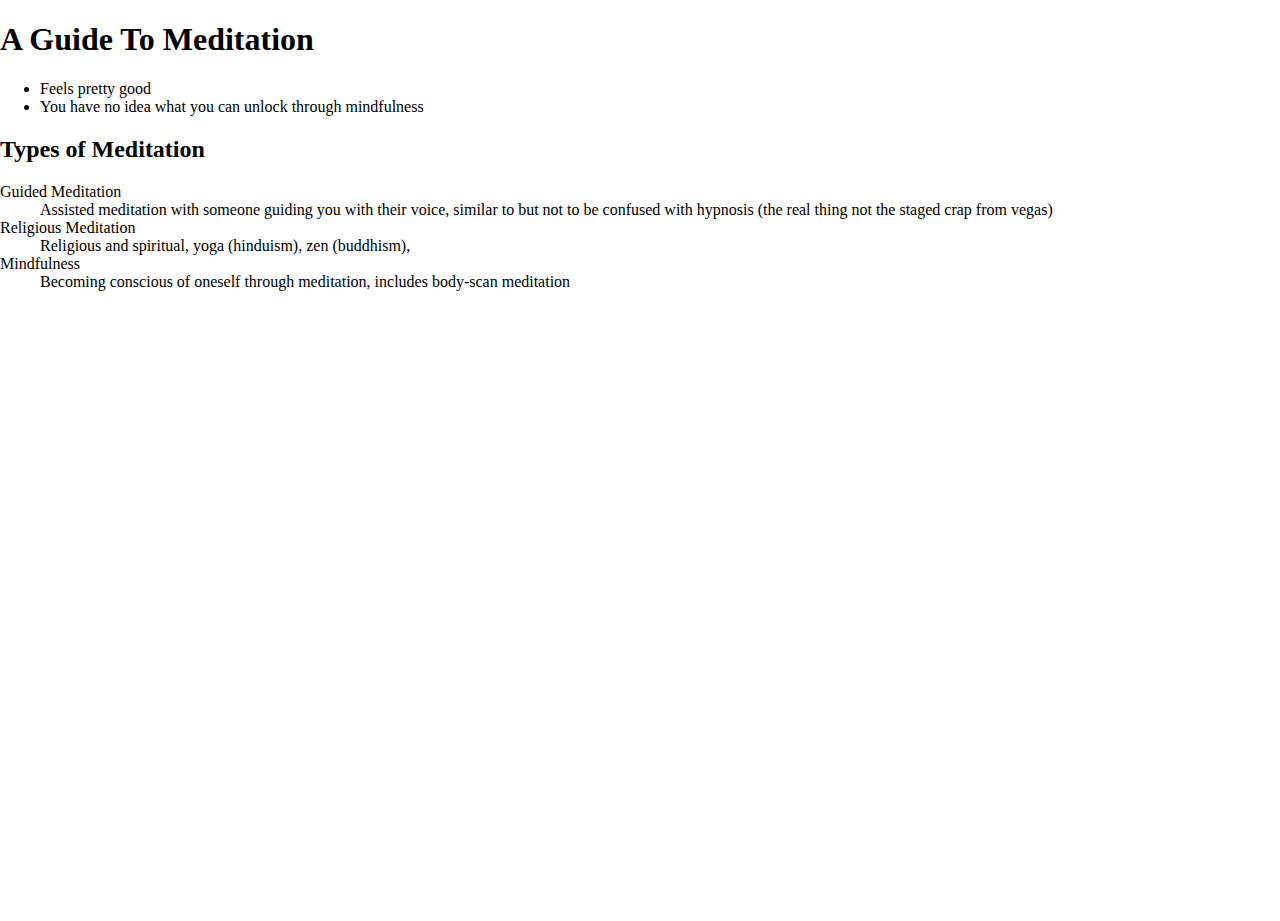
==== index.html @ 6846dcb2 "Initial Commit" ====
<!doctype html>
<html>
  <head>
    <meta charset="utf-8">
    <link rel="stylesheet" type="text/css" href="style.css">
    <title>A Guide To Meditation</title>
  </head>
  <body>
    <header>
      <nav></nav>
    </header>
    <section>
      <h1>A Guide To Meditation</h1>
      <section id="med_why">
        <ul>
          <li>Feels pretty good</li>
          <li>You have no idea what you can unlock through mindfulness</li>
        </ul>
      </section>
      <section id="med_types">
        <h2>Types of Meditation</h2>
        <dl>
          <dt>Guided Meditation</dt>
          <dd>Assisted meditation with someone guiding you with their voice, similar to but not to be confused with hypnosis (the real thing not the staged crap from vegas)</dd>
          <dt>Religious Meditation</dt>
          <dd>Religious and spiritual, yoga (hinduism), zen (buddhism),</dd>
          <dt>Mindfulness</dt>
          <dd>Becoming conscious of oneself through meditation, includes body-scan meditation</dd>
        </dl>
      </section>
      <!--
          <sections and divs everywhere (maybe)>
            Steps to the most simple type of meditation:
            Crossed legs, sitting on a cushion/block/similar (because otherwise it's rather uncomfortable having your butt below your ankles
            Eyes and face relaxed, eyes partially opened with almost a smile on
            Lifting through the crown of your head, spine neutral
            Hands in lap, forming an 'arch', wow this one is hard to put into words...
            Breathing, breathing, breathing, breating, all about breathing
            Deep slow breaths, through the nose, filling your lower belly and working up to inflate yourself with each breath, reversing it when breathing otu
            No rushing the breath, pause slightly at each breath in and out
            Breathe naturally (similar to this) after a few moments
            Hardest part: do not think about anything
            Nothing
            Seriously
            You are a rock, a foundation, any thoughts you may have are just drifting by on the breeze
            Do not chase them, let the thoughts pass on the wind, focus on the breath if need be, completely still
            You underestimate how hard this is
          </sections and divs everywhere (maybe)>
          -->
      <section id="med_resources">
      </section>
    </section>
    <footer>
    </footer>
  </body>
</html>
---- style.css ----
/* Holy cow it's nothing until we have better content to get a feel for the layout */
html, body {
    margin:0;
    padding:0;
    width:100%;
    height:100%;
}
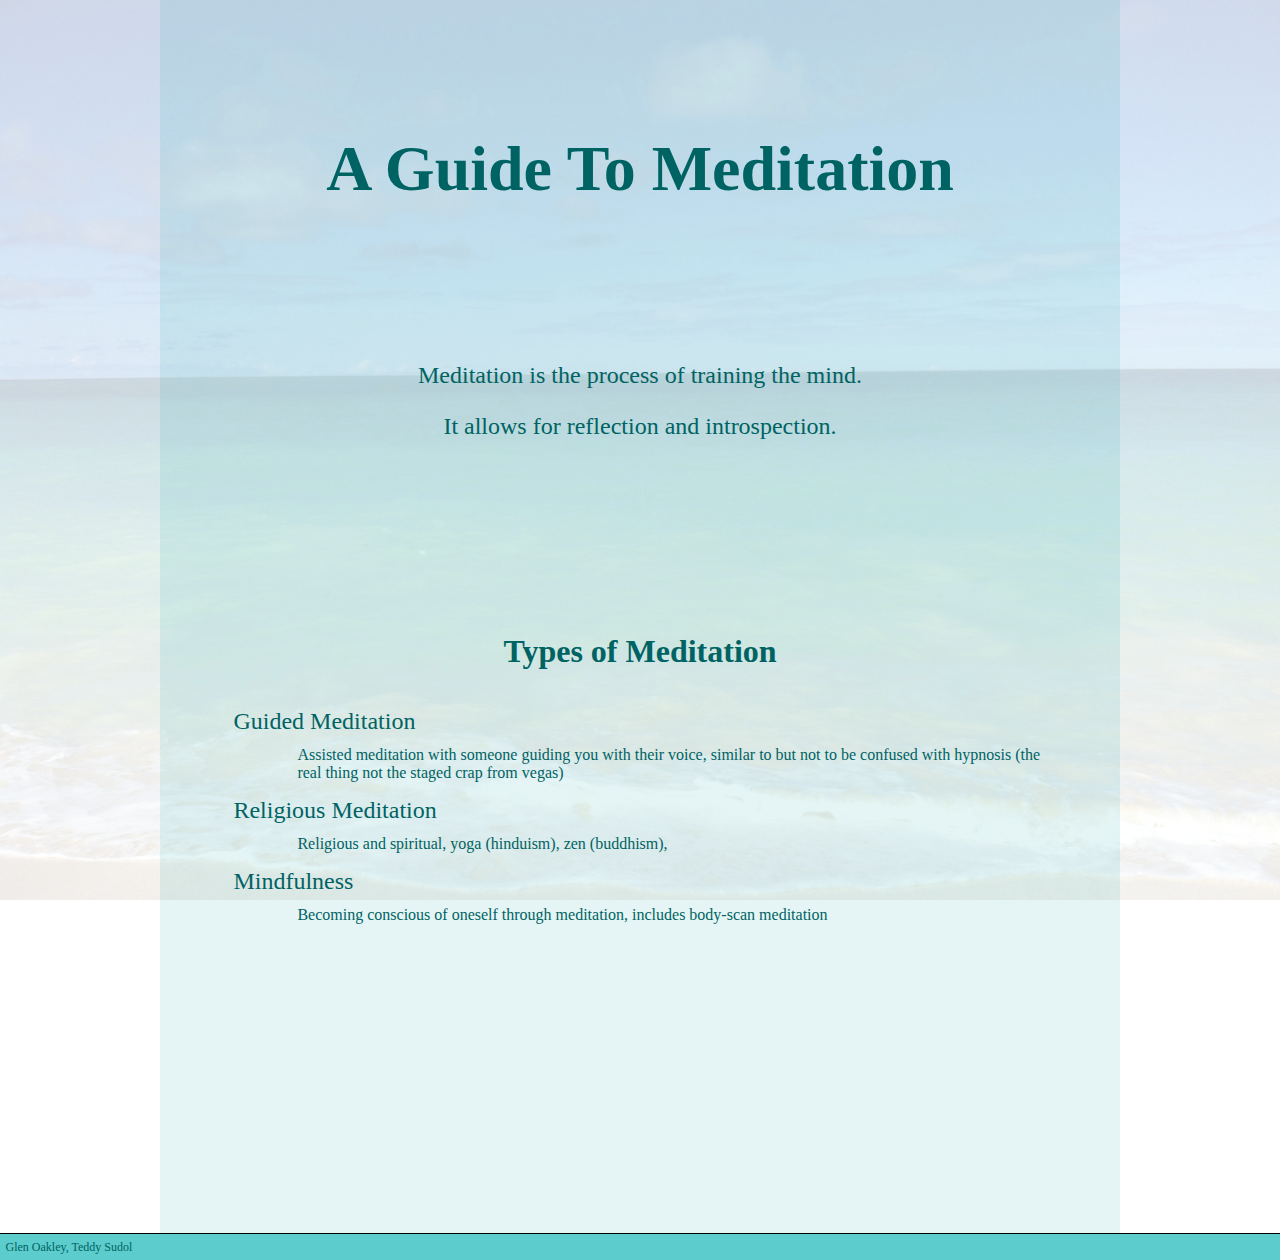
==== commit 8e5f8eff: "Added a colour scheme styling (Hue 210)" ====
--- a/index.html
+++ b/index.html
@@ -6,16 +6,11 @@
     <title>A Guide To Meditation</title>
   </head>
   <body>
-    <header>
-      <nav></nav>
-    </header>
     <section>
       <h1>A Guide To Meditation</h1>
       <section id="med_why">
-        <ul>
-          <li>Feels pretty good</li>
-          <li>You have no idea what you can unlock through mindfulness</li>
-        </ul>
+        <p>Meditation is the process of training the mind.</p>
+        <p>It allows for reflection and introspection.</p>
       </section>
       <section id="med_types">
         <h2>Types of Meditation</h2>
@@ -51,6 +46,7 @@
       </section>
     </section>
     <footer>
+      <p>Glen Oakley, Teddy Sudol</p>
     </footer>
   </body>
 </html>
--- a/style.css
+++ b/style.css
@@ -1,7 +1,80 @@
-/* Holy cow it's nothing until we have better content to get a feel for the layout */
+/* COLOR SCHEME:
+ * #009999
+ * #33CCCC
+ * #5CCCCC
+ * #006363
+ */
+
 html, body {
     margin:0;
     padding:0;
     width:100%;
-    height:100%;
+    color:#006363;
 }
+body {
+    background-image:url(ocean.jpg);
+    background-size:100%;
+    background-attachment:fixed;
+}
+
+body > header {
+    width:100%;
+}
+
+body > section {
+    padding:10ex 0;
+    margin:0 auto;
+    max-width:60em;
+    text-align:center;
+    background-color:rgba(0,153,153,0.1); /* #009999 */
+}
+
+body > section > section {
+    padding:10ex;
+}
+
+h1 {
+    margin:0;
+    padding:2ex;
+    font-size:400%;
+}
+
+h2 {
+    margin:0;
+    padding:1.5ex;
+    font-size:200%;
+}
+
+p {
+    font-size:150%;
+}
+p:hover, dt:hover, dd:hover {
+    color:#000;
+}
+
+ul {
+    list-style-type:none;
+}
+dl > dt {
+    text-align:left;
+    font-size:150%;
+    margin-bottom:1ex;
+}
+dl > dd {
+    text-align:left;
+    margin-left:4em;
+    margin-bottom:2ex;
+}
+
+body > footer {
+    width:100%;
+    padding:0;
+    font-size:50%;
+    text-align:left;
+    border-top:1px solid black;
+    background-color:#5CCCCC;
+}
+body > footer p {
+    margin:0;
+    padding:1ex;
+}
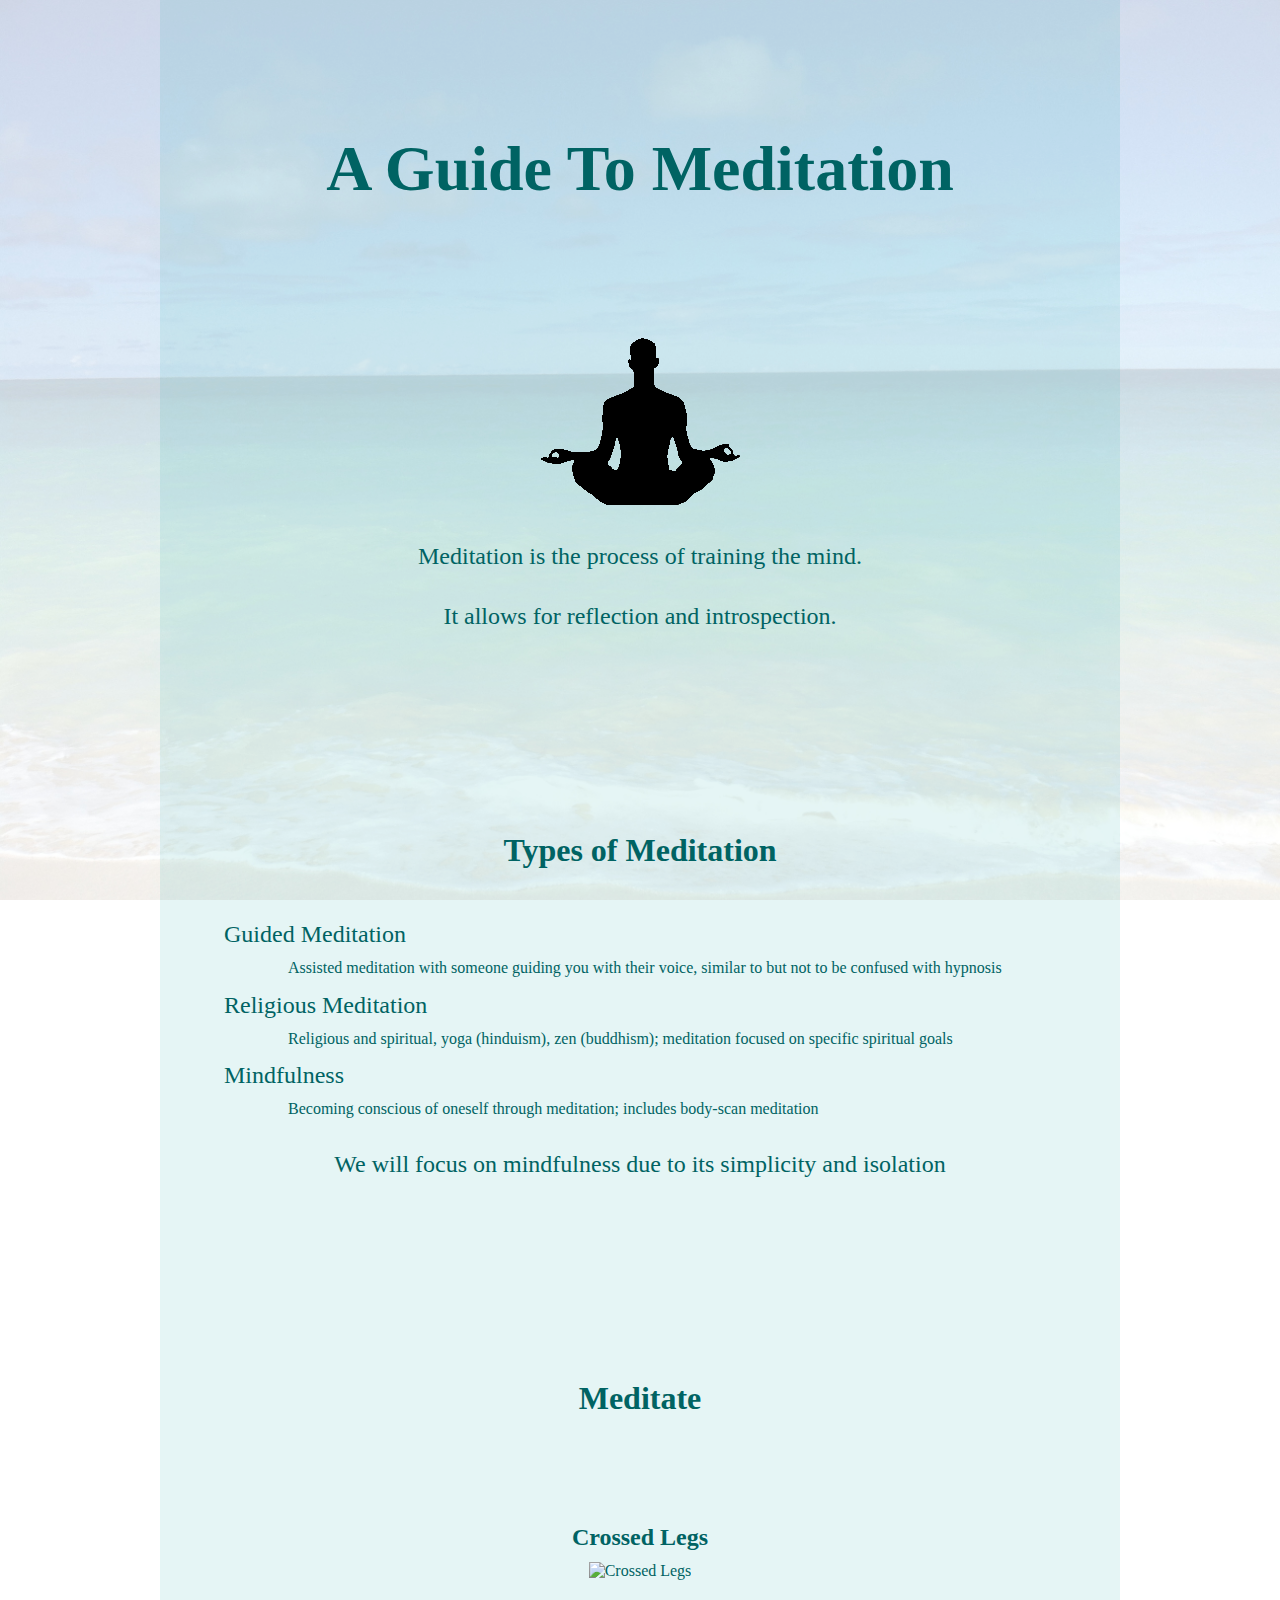
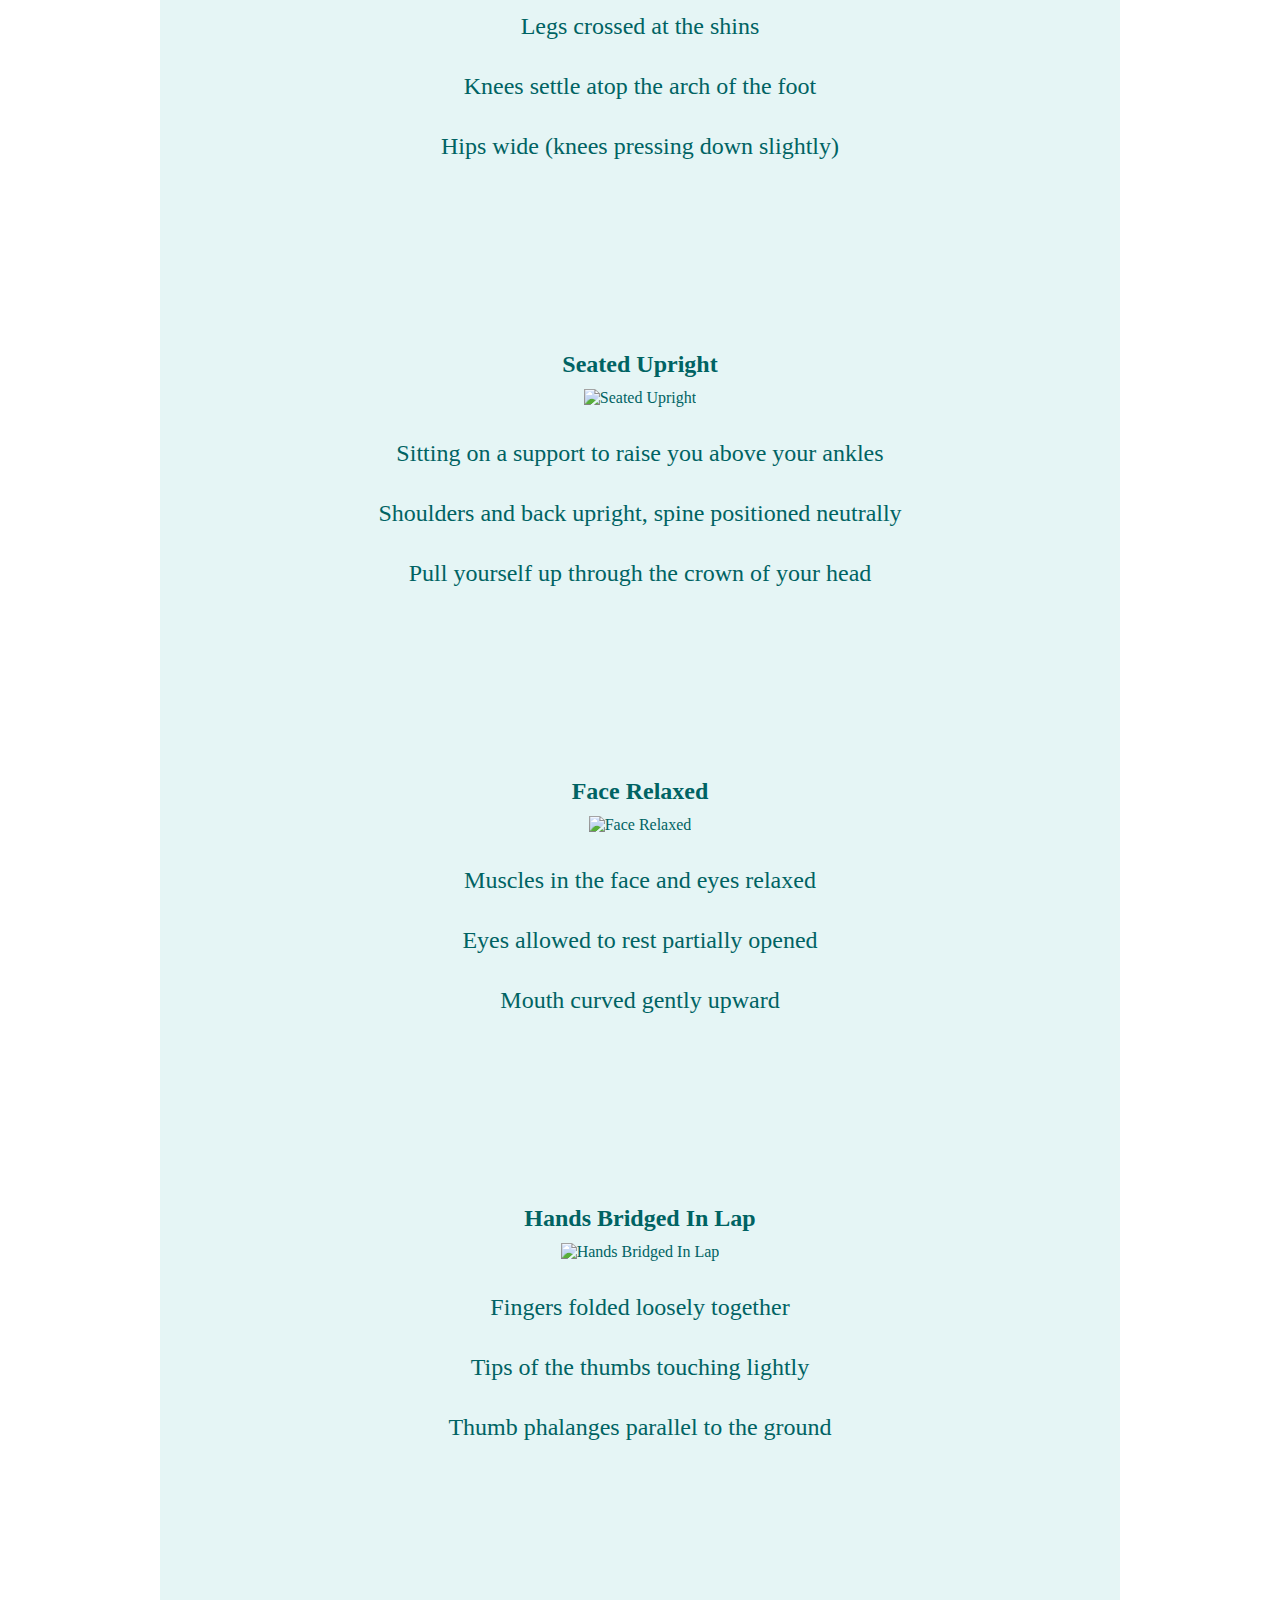
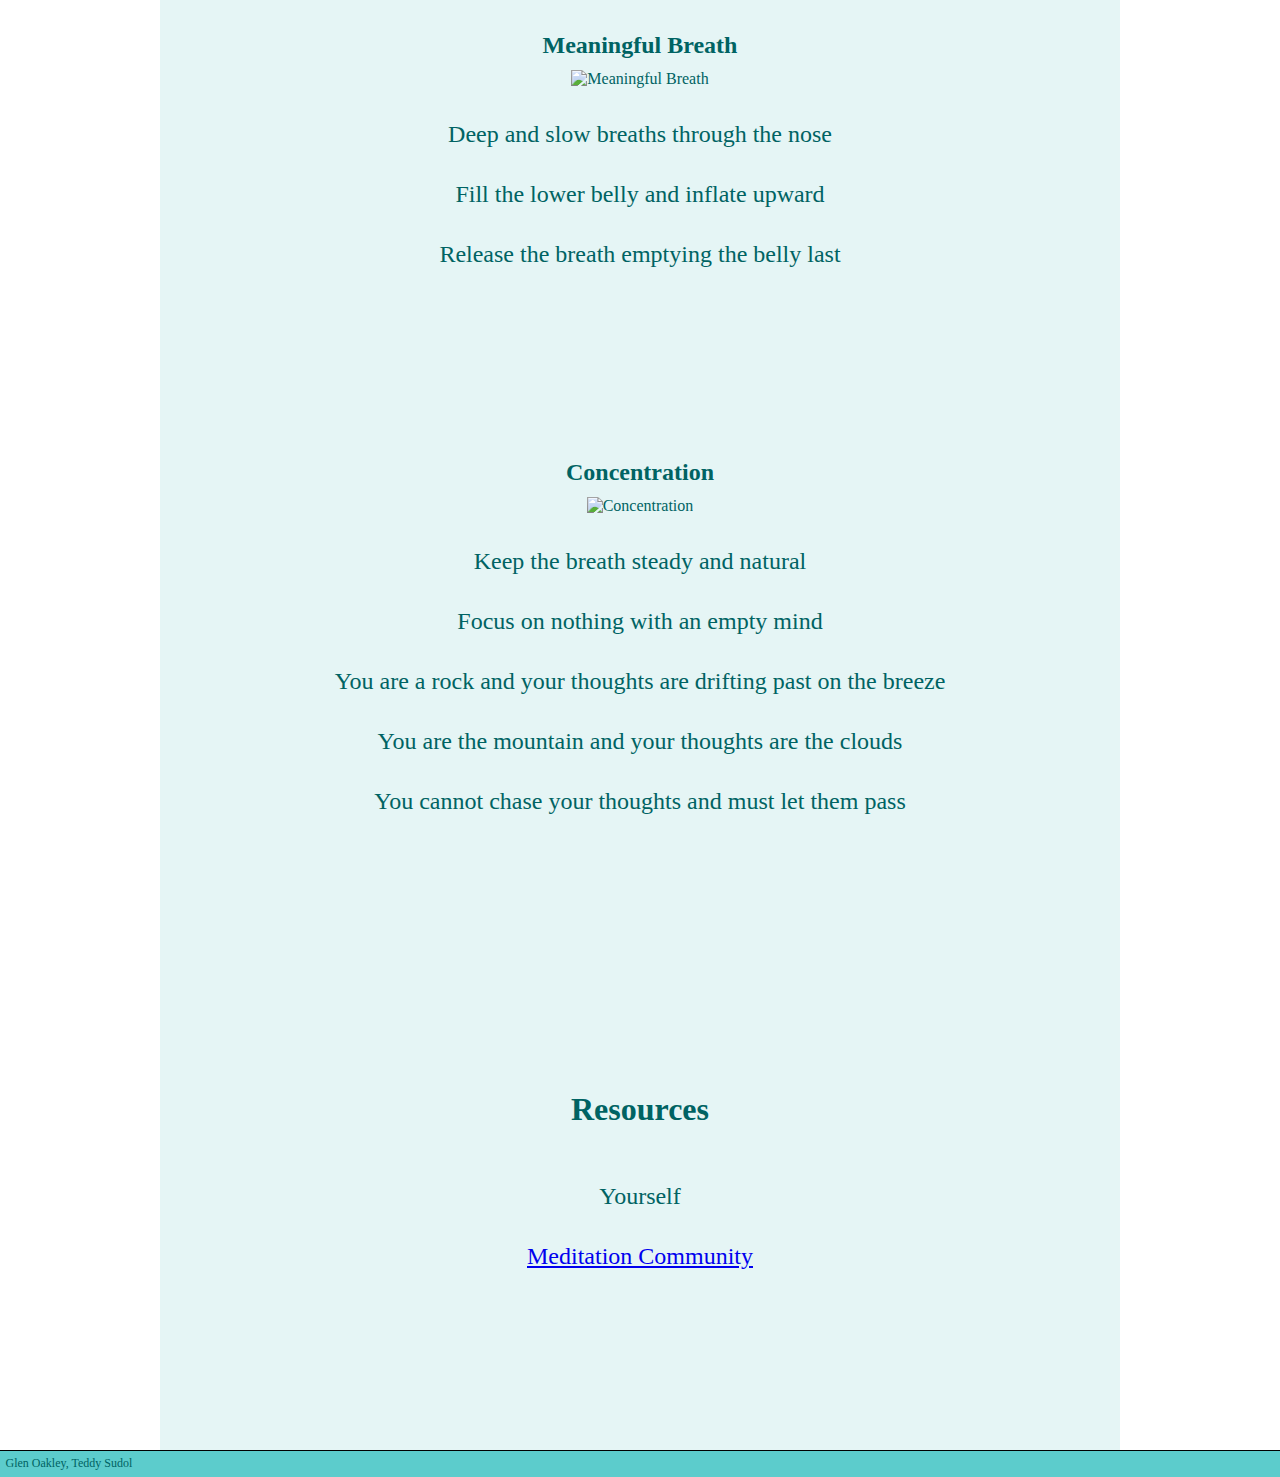
==== commit 3b308a38: "Added content" ====
--- a/index.html
+++ b/index.html
@@ -9,6 +9,7 @@
     <section>
       <h1>A Guide To Meditation</h1>
       <section id="med_why">
+        <img alt="Meditating Silhouette" src="assets/images/meditation_man.png" />
         <p>Meditation is the process of training the mind.</p>
         <p>It allows for reflection and introspection.</p>
       </section>
@@ -16,33 +17,65 @@
         <h2>Types of Meditation</h2>
         <dl>
           <dt>Guided Meditation</dt>
-          <dd>Assisted meditation with someone guiding you with their voice, similar to but not to be confused with hypnosis (the real thing not the staged crap from vegas)</dd>
+          <dd>Assisted meditation with someone guiding you with their voice, similar to but not to be confused with hypnosis</dd>
           <dt>Religious Meditation</dt>
-          <dd>Religious and spiritual, yoga (hinduism), zen (buddhism),</dd>
+          <dd>Religious and spiritual, yoga (hinduism), zen (buddhism); meditation focused on specific spiritual goals</dd>
           <dt>Mindfulness</dt>
-          <dd>Becoming conscious of oneself through meditation, includes body-scan meditation</dd>
+          <dd>Becoming conscious of oneself through meditation; includes body-scan meditation</dd>
         </dl>
+        <p>We will focus on mindfulness due to its simplicity and isolation</p>
       </section>
-      <!--
-          <sections and divs everywhere (maybe)>
-            Steps to the most simple type of meditation:
-            Crossed legs, sitting on a cushion/block/similar (because otherwise it's rather uncomfortable having your butt below your ankles
-            Eyes and face relaxed, eyes partially opened with almost a smile on
-            Lifting through the crown of your head, spine neutral
-            Hands in lap, forming an 'arch', wow this one is hard to put into words...
-            Breathing, breathing, breathing, breating, all about breathing
-            Deep slow breaths, through the nose, filling your lower belly and working up to inflate yourself with each breath, reversing it when breathing otu
-            No rushing the breath, pause slightly at each breath in and out
-            Breathe naturally (similar to this) after a few moments
-            Hardest part: do not think about anything
-            Nothing
-            Seriously
-            You are a rock, a foundation, any thoughts you may have are just drifting by on the breeze
-            Do not chase them, let the thoughts pass on the wind, focus on the breath if need be, completely still
-            You underestimate how hard this is
-          </sections and divs everywhere (maybe)>
-          -->
+      <section>
+        <h2>Meditate</h2>
+        <section>
+          <h3>Crossed Legs</h3>
+          <img alt="Crossed Legs" src="" />
+          <p>Legs crossed at the shins</p>
+          <p>Knees settle atop the arch of the foot</p>
+          <p>Hips wide (knees pressing down slightly)</p>
+        </section>
+        <section>
+          <h3>Seated Upright</h3>
+          <img alt="Seated Upright" src="" />
+          <p>Sitting on a support to raise you above your ankles</p>
+          <p>Shoulders and back upright, spine positioned neutrally</p>
+          <p>Pull yourself up through the crown of your head</p>
+        </section>
+        <section>
+          <h3>Face Relaxed</h3>
+          <img alt="Face Relaxed" src="" />
+          <p>Muscles in the face and eyes relaxed</p>
+          <p>Eyes allowed to rest partially opened</p>
+          <p>Mouth curved gently upward</p>
+        </section>
+        <section>
+          <h3>Hands Bridged In Lap</h3>
+          <img alt="Hands Bridged In Lap" src="" />
+          <p>Fingers folded loosely together</p>
+          <p>Tips of the thumbs touching lightly</p>
+          <p>Thumb phalanges parallel to the ground</p>
+        </section>
+        <section>
+          <h3>Meaningful Breath</h3>
+          <img alt="Meaningful Breath" src="" />
+          <p>Deep and slow breaths through the nose</p>
+          <p>Fill the lower belly and inflate upward</p>
+          <p>Release the breath emptying the belly last</p>
+        </section>
+        <section>
+          <h3>Concentration</h3>
+          <img alt="Concentration" src="" />
+          <p>Keep the breath steady and natural</p>
+          <p>Focus on nothing with an empty mind</p>
+          <p>You are a rock and your thoughts are drifting past on the breeze</p>
+          <p>You are the mountain and your thoughts are the clouds</p>
+          <p>You cannot chase your thoughts and must let them pass</p>
+        </section>
+      </section>
       <section id="med_resources">
+        <h2>Resources</h2>
+        <p>Yourself</p>
+        <p><a href="http://www.reddit.com/r/meditation">Meditation Community</a></p>
       </section>
     </section>
     <footer>
--- a/style.css
+++ b/style.css
@@ -30,7 +30,11 @@
 }
 
 body > section > section {
-    padding:10ex;
+    padding:10ex 0;
+}
+
+body > section > section > section {
+    padding:10ex 0;
 }
 
 h1 {
@@ -45,7 +49,14 @@
     font-size:200%;
 }
 
+h3 {
+    margin:1ex;
+    font-size:150%;
+}
+
+
 p {
+    margin:3ex auto;
     font-size:150%;
 }
 p:hover, dt:hover, dd:hover {
@@ -54,6 +65,9 @@
 
 ul {
     list-style-type:none;
+}
+dl {
+    margin:4ex 4em;
 }
 dl > dt {
     text-align:left;
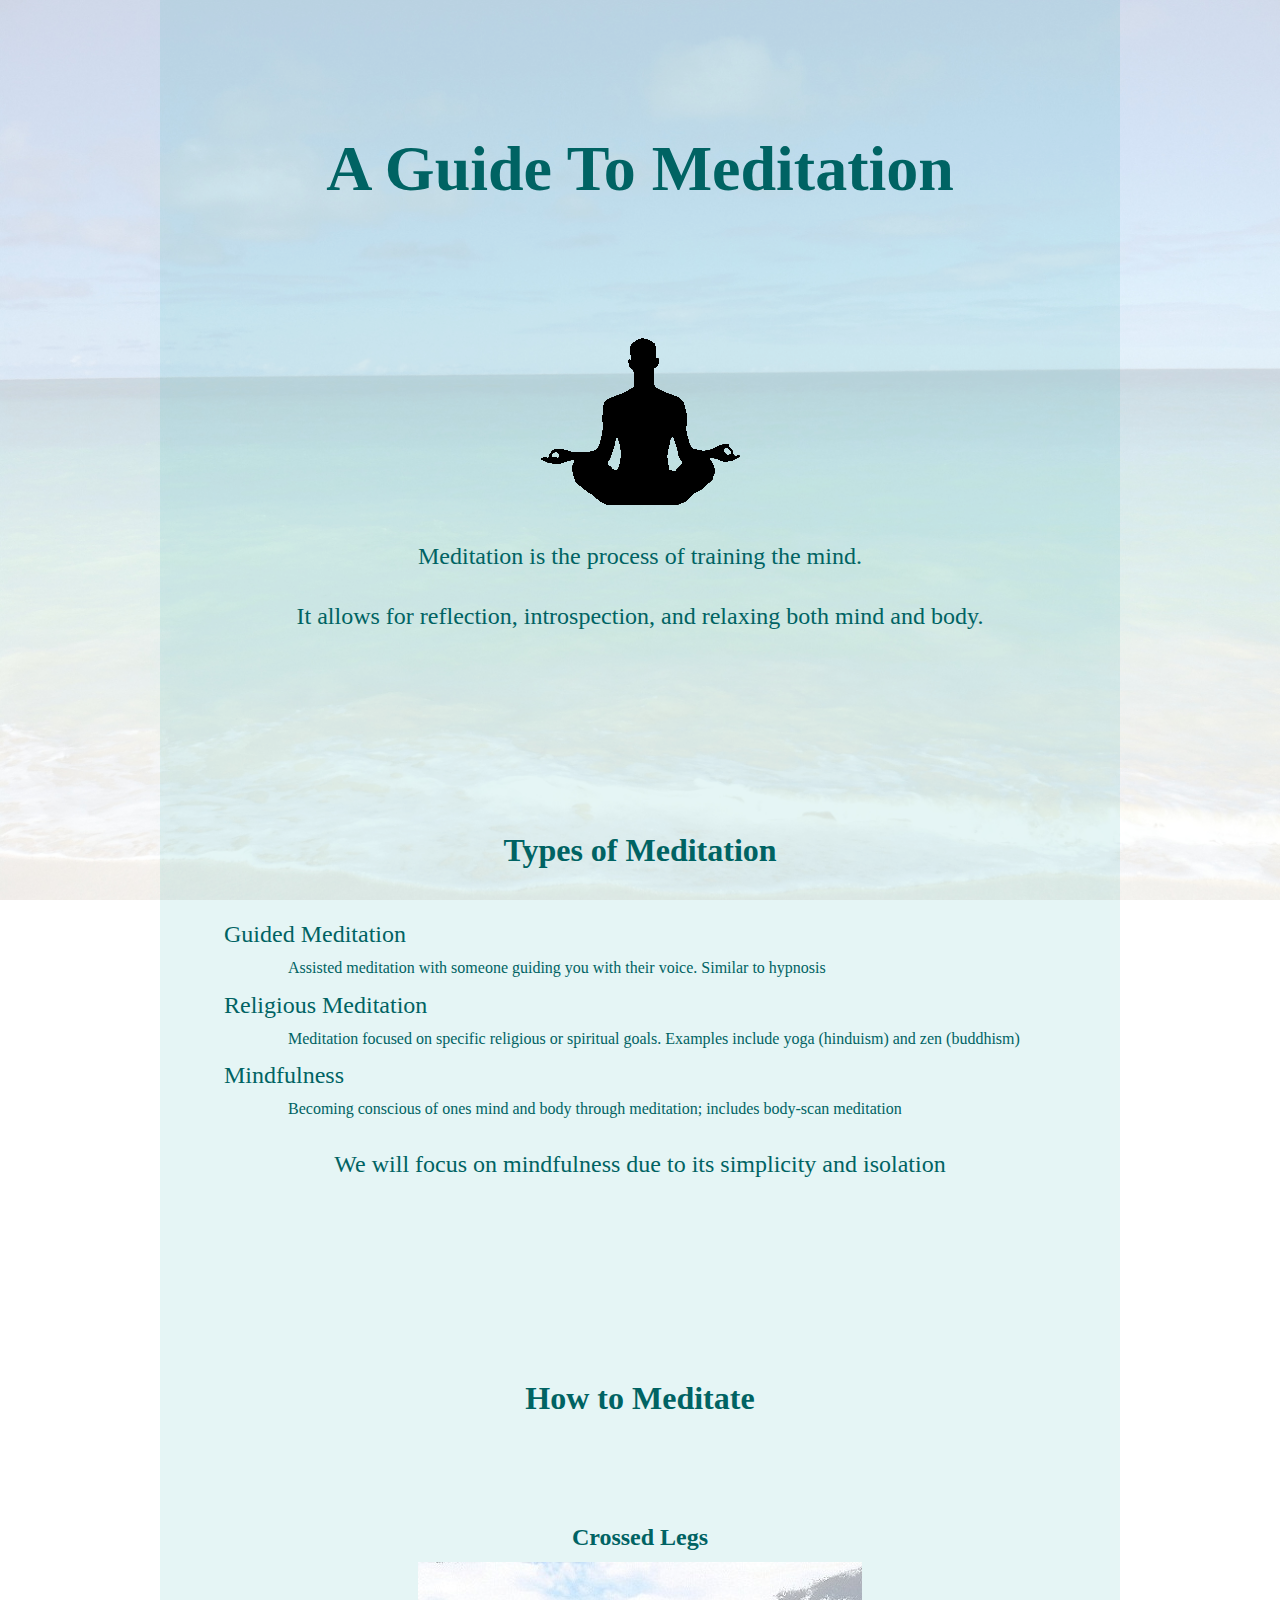
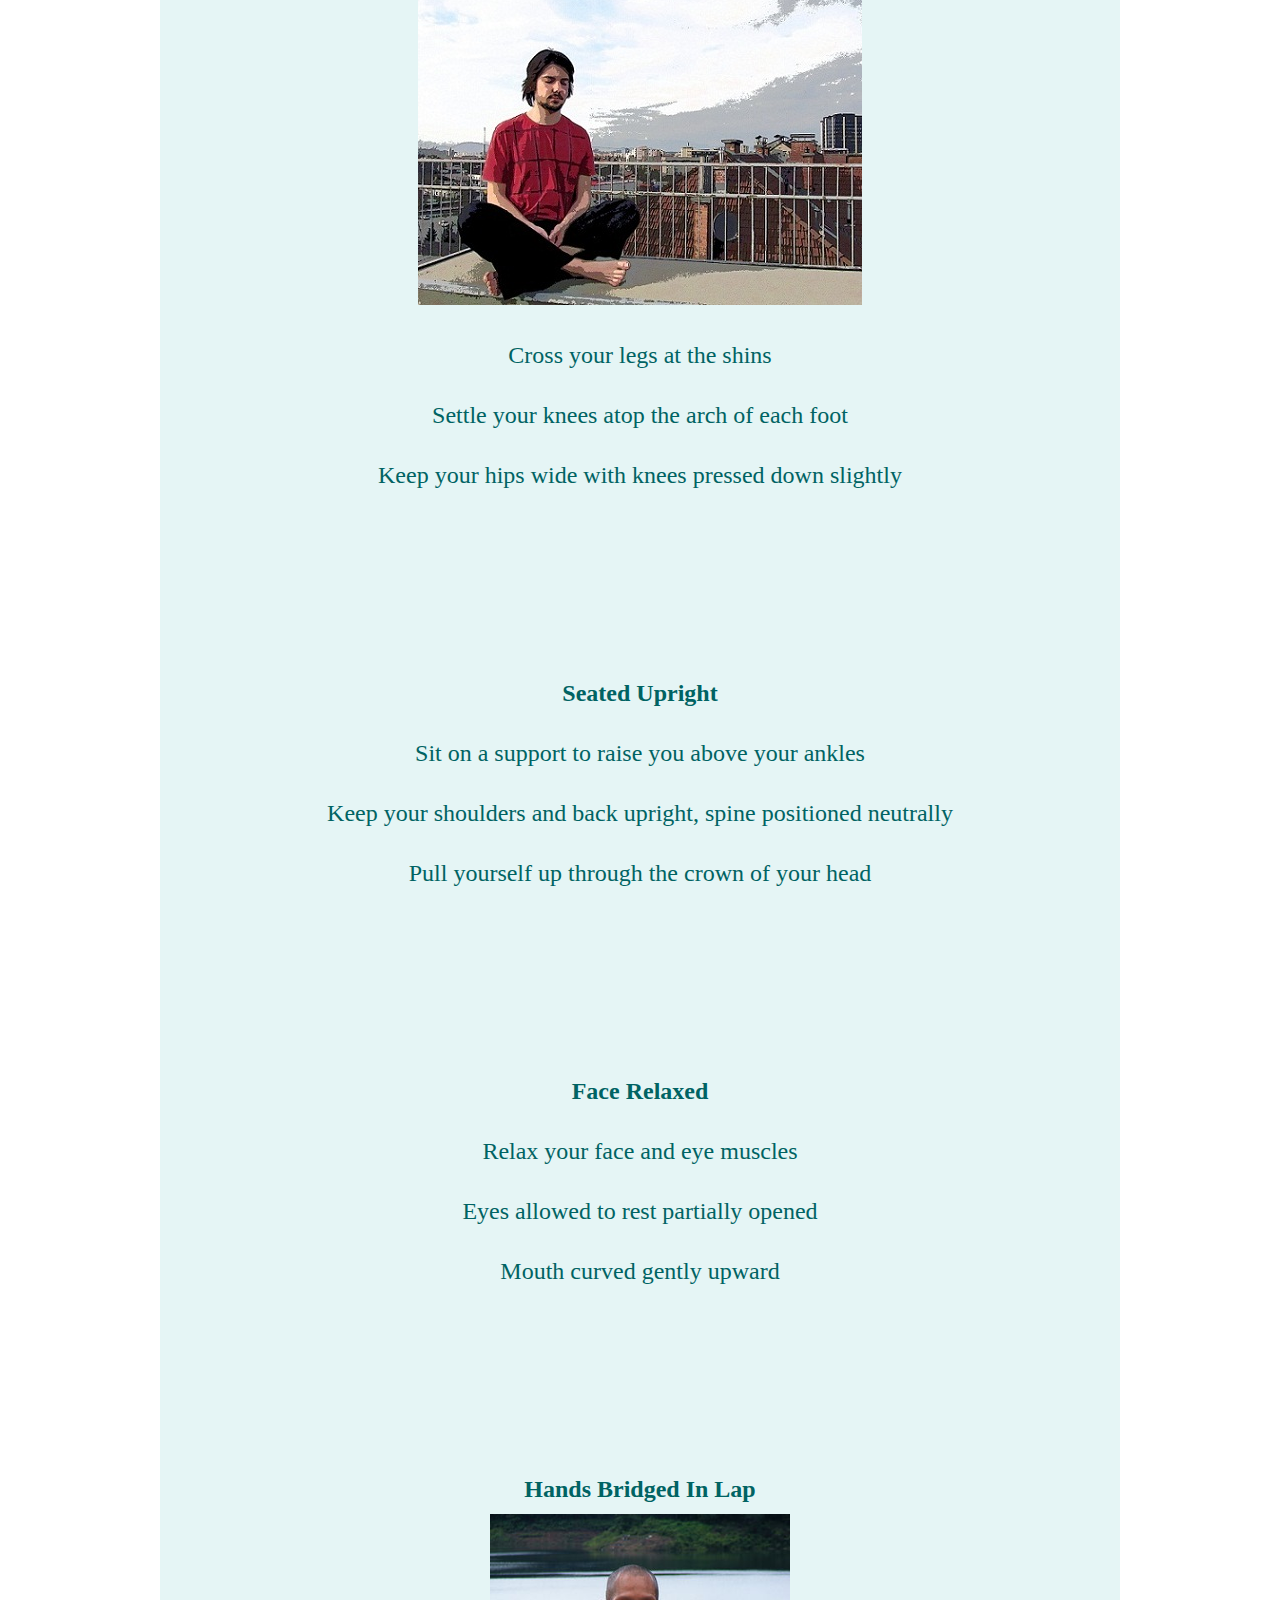
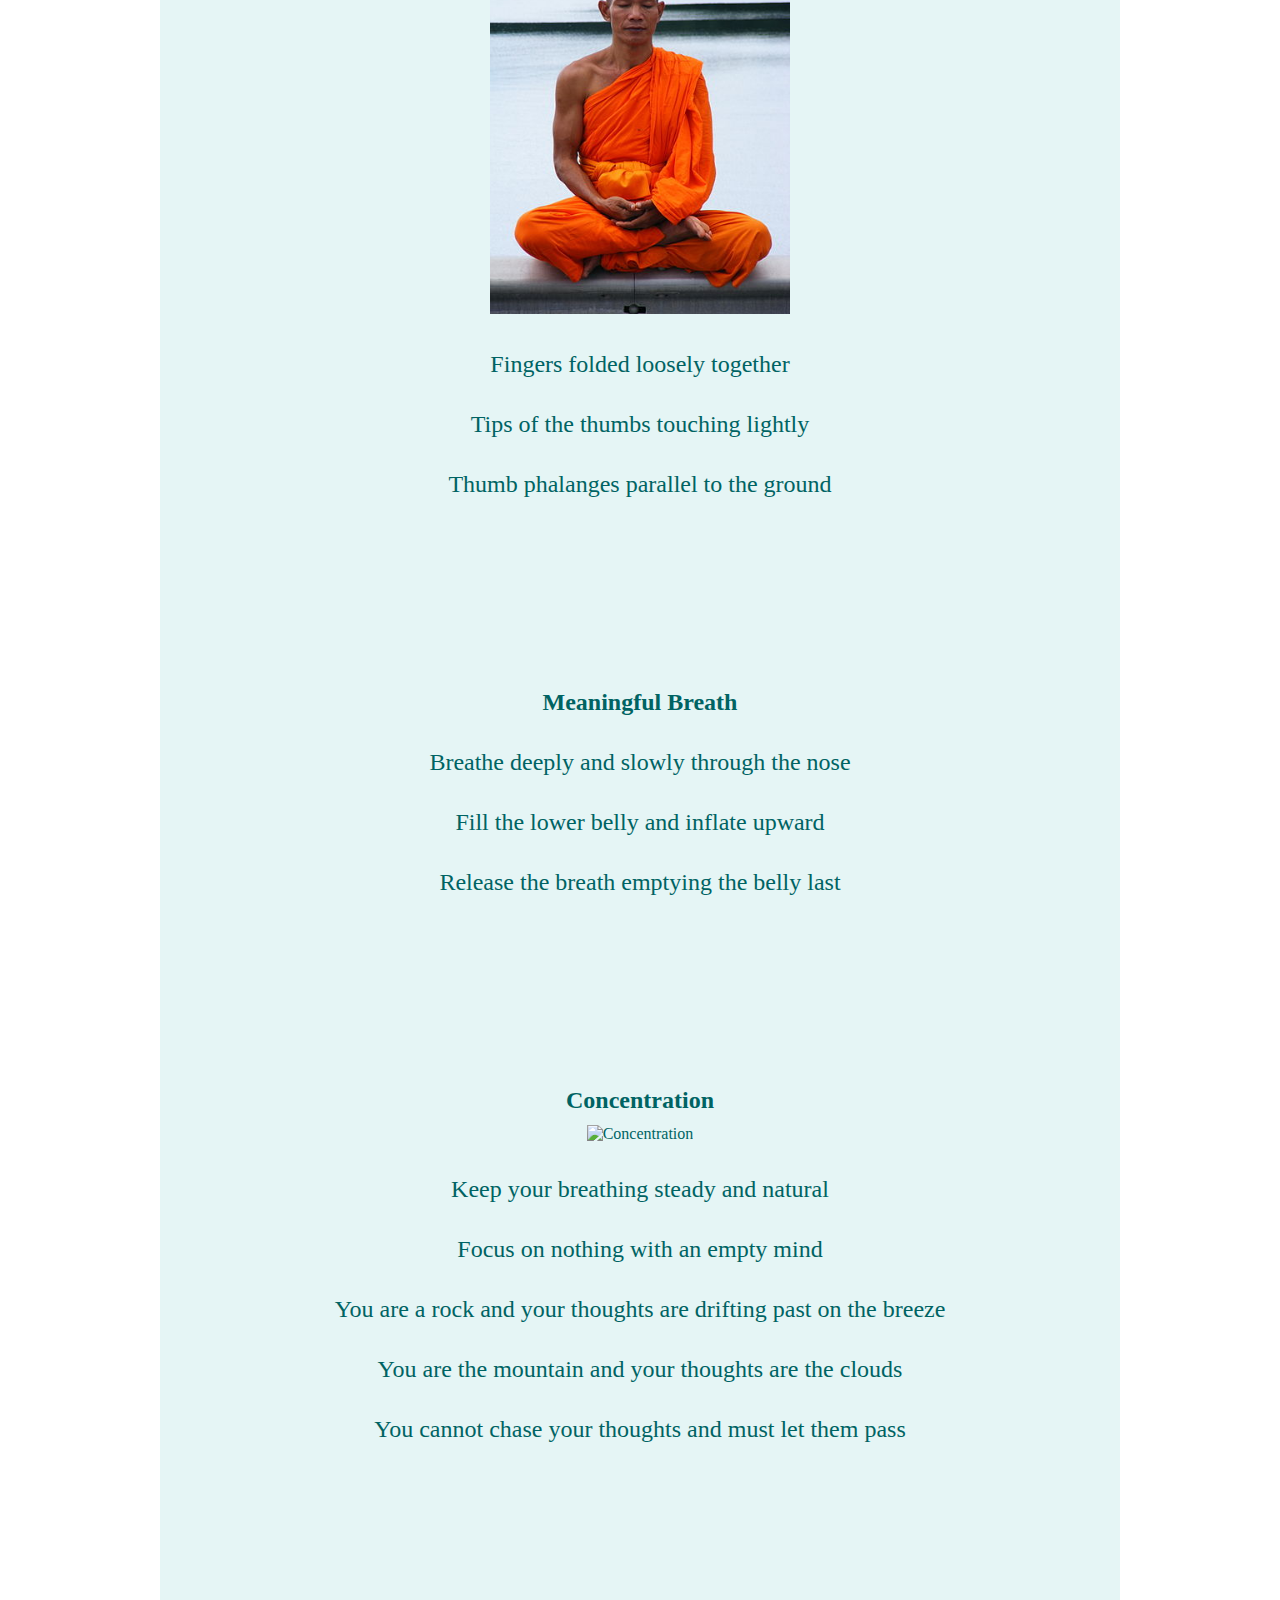
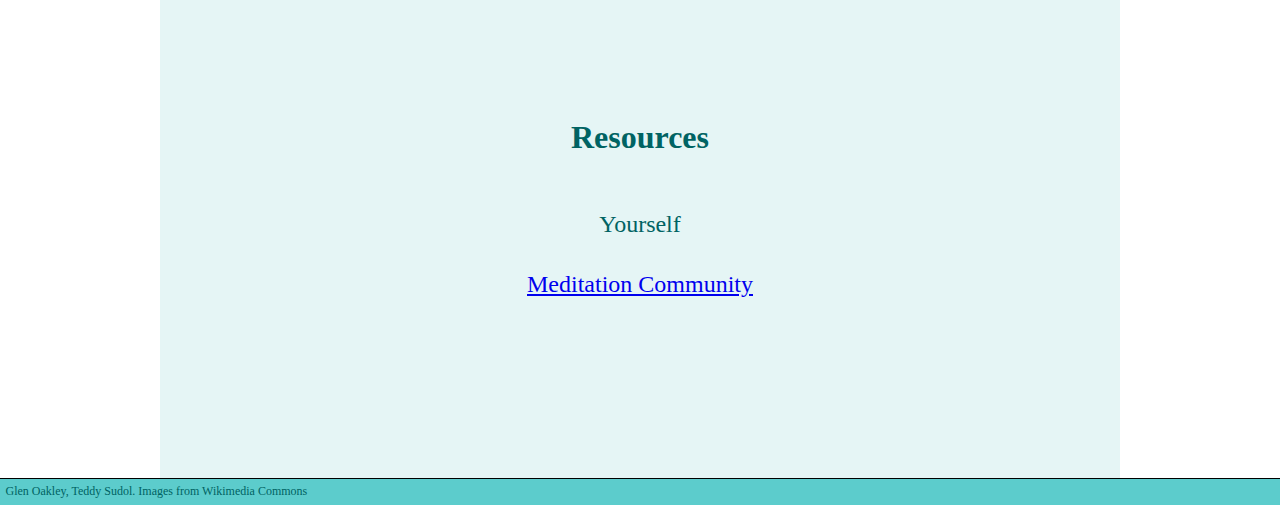
==== commit c93f7c66: "Edited text, added images and image attribution" ====
--- a/index.html
+++ b/index.html
@@ -11,61 +11,61 @@
       <section id="med_why">
         <img alt="Meditating Silhouette" src="assets/images/meditation_man.png" />
         <p>Meditation is the process of training the mind.</p>
-        <p>It allows for reflection and introspection.</p>
+        <p>It allows for reflection, introspection, and relaxing both mind and body.</p>
       </section>
       <section id="med_types">
         <h2>Types of Meditation</h2>
         <dl>
           <dt>Guided Meditation</dt>
-          <dd>Assisted meditation with someone guiding you with their voice, similar to but not to be confused with hypnosis</dd>
+          <dd>Assisted meditation with someone guiding you with their voice. Similar to hypnosis</dd>
           <dt>Religious Meditation</dt>
-          <dd>Religious and spiritual, yoga (hinduism), zen (buddhism); meditation focused on specific spiritual goals</dd>
+          <dd>Meditation focused on specific religious or spiritual goals. Examples include yoga (hinduism) and zen (buddhism)</dd>
           <dt>Mindfulness</dt>
-          <dd>Becoming conscious of oneself through meditation; includes body-scan meditation</dd>
+          <dd>Becoming conscious of ones mind and body through meditation; includes body-scan meditation</dd>
         </dl>
         <p>We will focus on mindfulness due to its simplicity and isolation</p>
       </section>
       <section>
-        <h2>Meditate</h2>
+        <h2>How to Meditate</h2>
         <section>
           <h3>Crossed Legs</h3>
-          <img alt="Crossed Legs" src="" />
-          <p>Legs crossed at the shins</p>
-          <p>Knees settle atop the arch of the foot</p>
-          <p>Hips wide (knees pressing down slightly)</p>
+          <img alt="Crossed Legs" src="assets/images/crossed_legs.jpg" />
+          <p>Cross your legs at the shins</p>
+          <p>Settle your knees atop the arch of each foot</p>
+          <p>Keep your hips wide with knees pressed down slightly</p>
         </section>
         <section>
           <h3>Seated Upright</h3>
-          <img alt="Seated Upright" src="" />
-          <p>Sitting on a support to raise you above your ankles</p>
-          <p>Shoulders and back upright, spine positioned neutrally</p>
+          <!-- <img alt="Seated Upright" src="assets/images/seated_upright.png"/> -->
+          <p>Sit on a support to raise you above your ankles</p>
+          <p>Keep your shoulders and back upright, spine positioned neutrally</p>
           <p>Pull yourself up through the crown of your head</p>
         </section>
         <section>
           <h3>Face Relaxed</h3>
-          <img alt="Face Relaxed" src="" />
-          <p>Muscles in the face and eyes relaxed</p>
+          <!-- <img alt="Face Relaxed" src="assets/images/face_relaxed.png" /> -->
+          <p>Relax your face and eye muscles</p>
           <p>Eyes allowed to rest partially opened</p>
           <p>Mouth curved gently upward</p>
         </section>
         <section>
           <h3>Hands Bridged In Lap</h3>
-          <img alt="Hands Bridged In Lap" src="" />
+          <img alt="Hands Bridged In Lap" src="assets/images/hands_bridged.jpg" width=300 height=400/>
           <p>Fingers folded loosely together</p>
           <p>Tips of the thumbs touching lightly</p>
           <p>Thumb phalanges parallel to the ground</p>
         </section>
         <section>
           <h3>Meaningful Breath</h3>
-          <img alt="Meaningful Breath" src="" />
-          <p>Deep and slow breaths through the nose</p>
+          <!--<img alt="Meaningful Breath" src="assets/images/meaningful_breath.png" /> --> 
+          <p>Breathe deeply and slowly through the nose</p>
           <p>Fill the lower belly and inflate upward</p>
           <p>Release the breath emptying the belly last</p>
         </section>
         <section>
           <h3>Concentration</h3>
-          <img alt="Concentration" src="" />
-          <p>Keep the breath steady and natural</p>
+          <img alt="Concentration" src="assets/images/concentration.jpg" width=440 height=245/>
+          <p>Keep your breathing steady and natural</p>
           <p>Focus on nothing with an empty mind</p>
           <p>You are a rock and your thoughts are drifting past on the breeze</p>
           <p>You are the mountain and your thoughts are the clouds</p>
@@ -79,7 +79,7 @@
       </section>
     </section>
     <footer>
-      <p>Glen Oakley, Teddy Sudol</p>
+      <p>Glen Oakley, Teddy Sudol. Images from Wikimedia Commons</p>
     </footer>
   </body>
 </html>
